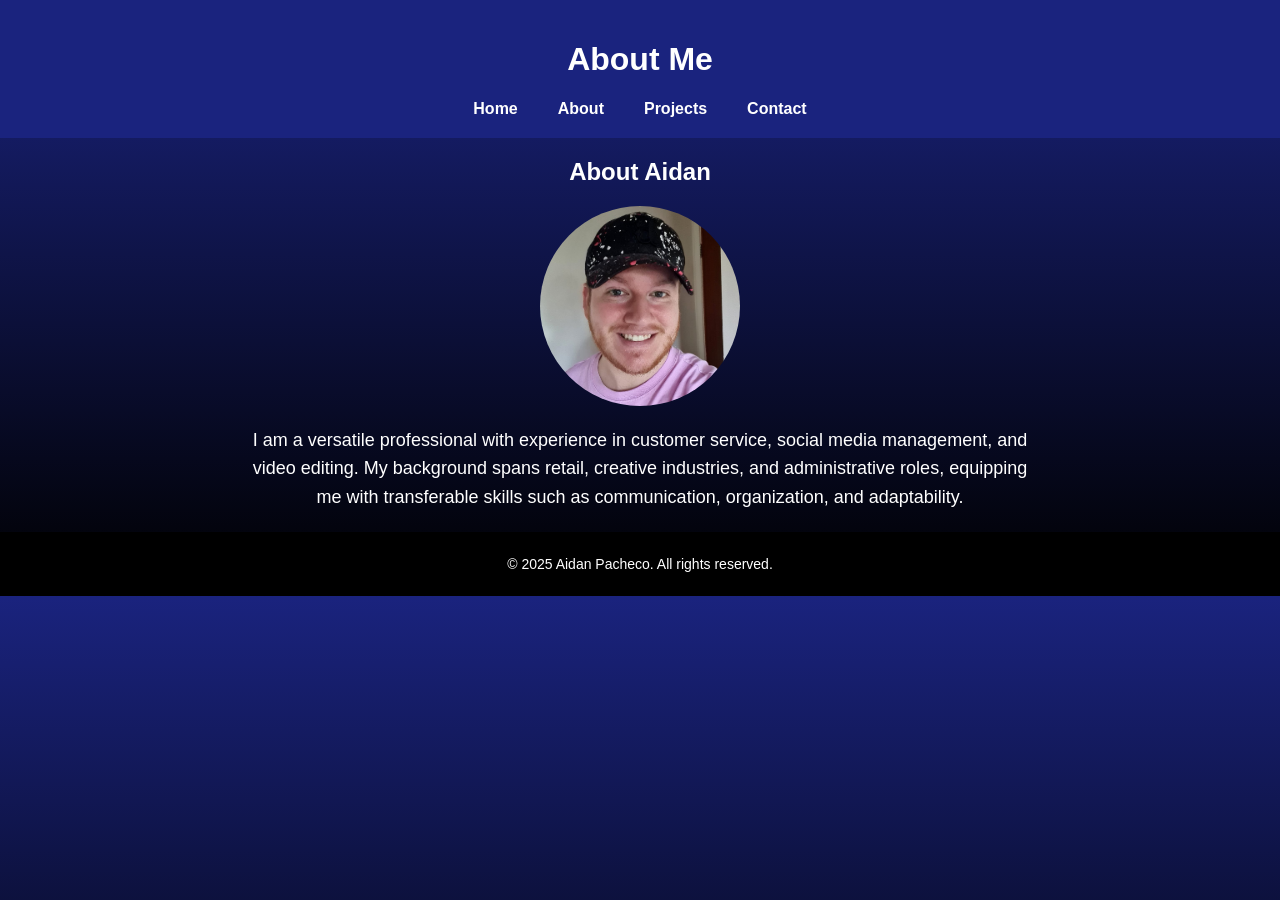
==== Assignment 2/about.html @ 33d10007 "set up for each page" ====
<!DOCTYPE html>
<html lang="en">
<head>
    <meta charset="UTF-8">
    <meta name="viewport" content="width=device-width, initial-scale=1.0">
    <title>About | Aidan Pacheco</title>
    <link rel="stylesheet" href="styles.css">
</head>
<body>
    <header>
        <h1>About Me</h1>
        <nav>
            <ul>
                <li><a href="index.html">Home</a></li>
                <li><a href="about.html">About</a></li>
                <li><a href="projects.html">Projects</a></li>
                <li><a href="contact.html">Contact</a></li>
            </ul>
        </nav>
    </header>

    <section id="about">
        <h2>About Aidan</h2>
        <img src="Aidan Pacheco.jpg" alt="Aidan Pacheco" height="200" width="200">
        <p>
            I am a versatile professional with experience in customer service, social media management, and video editing.
            My background spans retail, creative industries, and administrative roles, equipping me with transferable skills such as communication, organization, and adaptability.
        </p>
    </section>

    <footer>
        <p>&copy; 2025 Aidan Pacheco. All rights reserved.</p>
    </footer>
</body>
</html>
---- Assignment 2/styles.css ----
/* Global Styles */
body {
    background: linear-gradient(to bottom, #1A237E, #000000); /* Dark Blue to Black gradient */
    color: #FFFFFF; /* White text color for contrast */
    font-family: 'Roboto', sans-serif; /* Clean, modern font */
    margin: 0;
    padding: 0;
    text-align: center; /* Center-align all elements within body */
}

/* Header Section */
header {
    background-color: #1A237E; /* Dark Blue */
    padding: 20px;
    color: white;
    text-align: center;
}

nav ul {
    list-style-type: none;
    margin: 0;
    padding: 0;
    display: flex;
    justify-content: center;
    gap: 20px;
}

nav a {
    color: white;
    text-decoration: none;
    font-weight: bold;
    padding: 10px;
}

nav a:hover {
    background-color: #005757; /* Darker Teal */
    border-radius: 5px;
}

/* About Section */
#about img {
    display: block;
    margin: 0 auto;
    border-radius: 50%; /* Circular image */
}

#about p {
    font-size: 18px;
    line-height: 1.6; /* Line spacing for readability */
    margin: 20px auto;
    max-width: 800px;
    text-align: center;
}

/* Projects Section */
#projects {
    padding: 20px;
    background-color: #121212;
}

#projects h2 {
    color: white;
    text-align: center;
}

#projects article {
    margin: 20px auto;
    max-width: 800px;
    background-color: #1A237E; /* Dark Blue */
    padding: 15px;
    border-radius: 5px;
    color: white;
    text-align: left;
}

#projects img {
    display: block;
    margin: 0 auto 10px auto;
    border-radius: 5px;
}

/* Contact Section */
form {
    margin: 20px auto;
    max-width: 600px;
    text-align: left;
}

form label {
    display: block;
    margin-bottom: 10px;
    color: #FFFFFF;
}

textarea, input, select {
    width: 100%;
    padding: 10px;
    margin-bottom: 15px;
    border: 1px solid #CCCCCC;
    border-radius: 5px;
    font-size: 16px;
}

button {
    display: block;
    margin: 10px auto;
    background-color: #008080; /* Teal button background */
    color: #FFFFFF; /* White text */
    padding: 10px 20px;
    border: none;
    border-radius: 5px; /* Rounded corners */
    cursor: pointer;
}

button:hover {
    background-color: #005757; /* Darker teal on hover */
}

/* Footer */
footer {
    background-color: #000000; /* Black */
    color: #FFFFFF; /* White */
    padding: 10px;
    text-align: center;
    font-size: 14px;
}

/* Responsive Design */
@media (max-width: 768px) {
    nav ul {
        flex-direction: column;
        gap: 10px;
    }

    form label, input, textarea, select {
        width: 100%;
    }
}
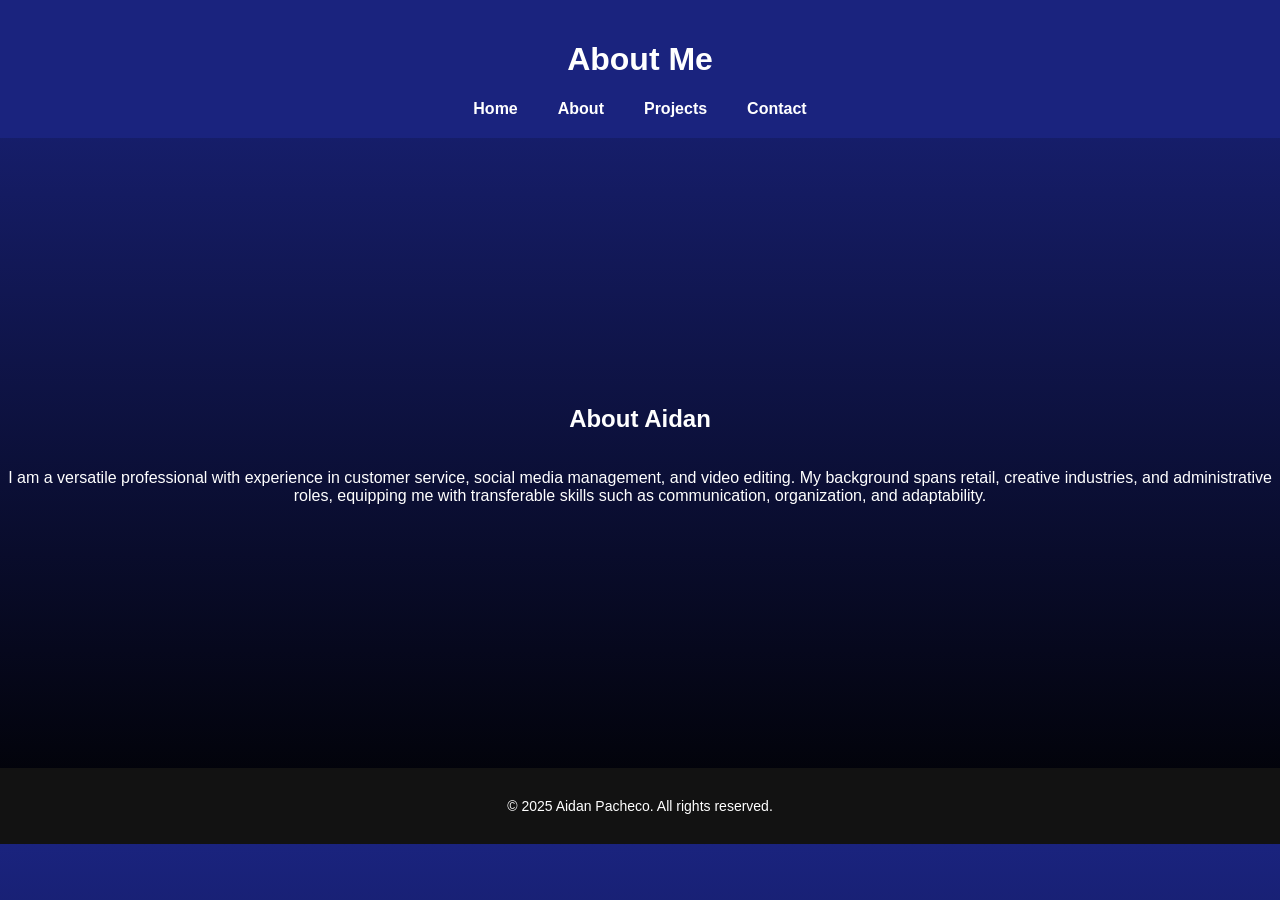
==== commit 409d7903: "Central positioning for all pages" ====
--- a/Assignment 2/about.html
+++ b/Assignment 2/about.html
@@ -1,3 +1,4 @@
+<!-- About Page -->
 <!DOCTYPE html>
 <html lang="en">
 <head>
@@ -5,31 +6,43 @@
     <meta name="viewport" content="width=device-width, initial-scale=1.0">
     <title>About | Aidan Pacheco</title>
     <link rel="stylesheet" href="styles.css">
+    <style>
+        /* Center the content on all pages */
+        section {
+            display: flex;
+            flex-direction: column;
+            justify-content: center;
+            align-items: center;
+            min-height: 70vh; /* Center content vertically */
+            text-align: center; /* Center text horizontally */
+        }
+
+        footer {
+            text-align: center;
+            padding: 1rem 0;
+            background-color: #121212;
+            color: white;
+        }
+    </style>
 </head>
 <body>
-    <header>
-        <h1>About Me</h1>
-        <nav>
-            <ul>
-                <li><a href="index.html">Home</a></li>
-                <li><a href="about.html">About</a></li>
-                <li><a href="projects.html">Projects</a></li>
-                <li><a href="contact.html">Contact</a></li>
-            </ul>
-        </nav>
-    </header>
-
-    <section id="about">
-        <h2>About Aidan</h2>
-        <img src="Aidan Pacheco.jpg" alt="Aidan Pacheco" height="200" width="200">
-        <p>
-            I am a versatile professional with experience in customer service, social media management, and video editing.
-            My background spans retail, creative industries, and administrative roles, equipping me with transferable skills such as communication, organization, and adaptability.
-        </p>
-    </section>
-
-    <footer>
-        <p>&copy; 2025 Aidan Pacheco. All rights reserved.</p>
-    </footer>
+<header>
+    <h1>About Me</h1>
+    <nav>
+        <ul>
+            <li><a href="index.html">Home</a></li>
+            <li><a href="about.html">About</a></li>
+            <li><a href="projects.html">Projects</a></li>
+            <li><a href="contact.html">Contact</a></li>
+        </ul>
+    </nav>
+</header>
+<section>
+    <h2>About Aidan</h2>
+    <p>I am a versatile professional with experience in customer service, social media management, and video editing. My background spans retail, creative industries, and administrative roles, equipping me with transferable skills such as communication, organization, and adaptability.</p>
+</section>
+<footer>
+    <p>&copy; 2025 Aidan Pacheco. All rights reserved.</p>
+</footer>
 </body>
-</html>
+</html>
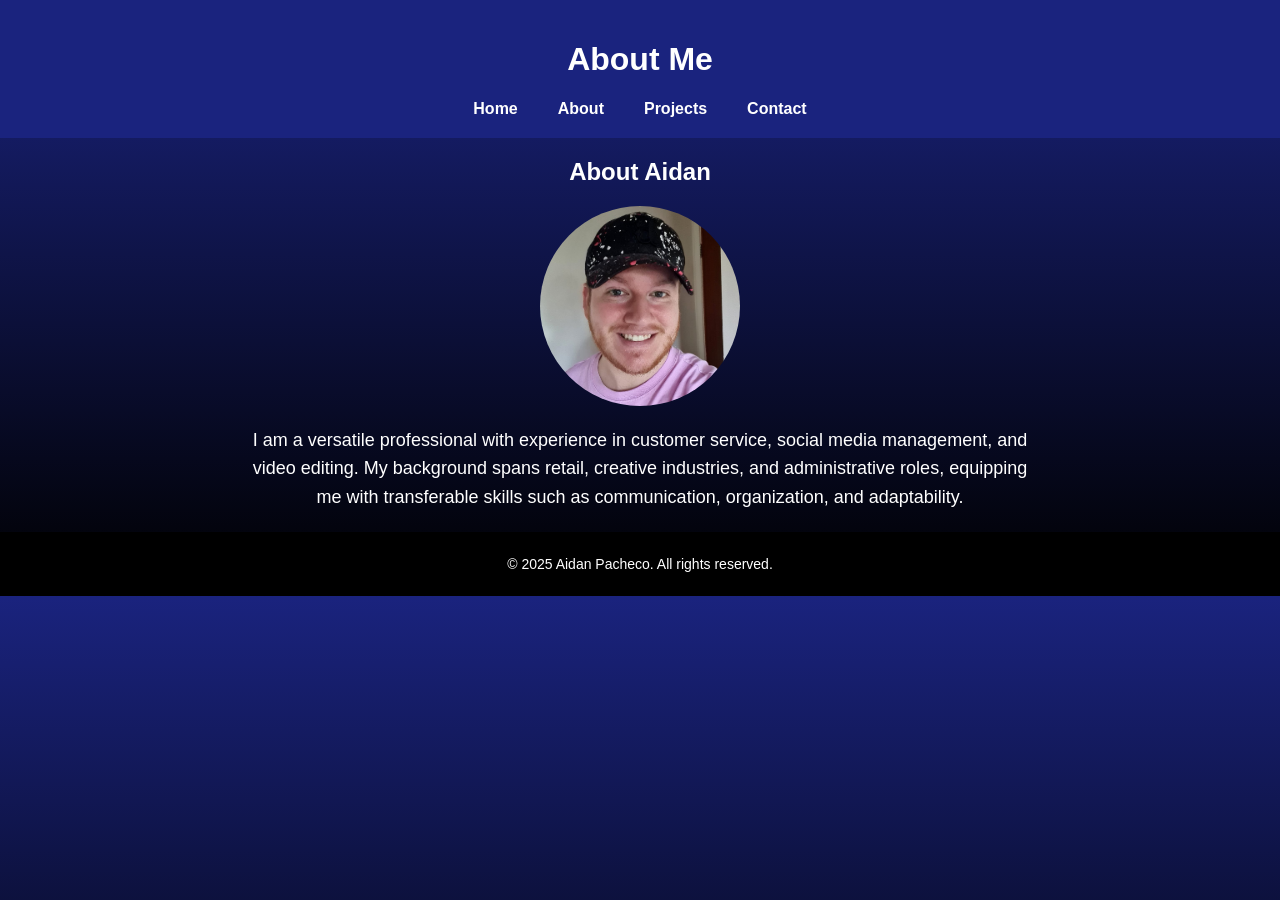
==== commit b7b1d586: "undo central positioning" ====
--- a/Assignment 2/about.html
+++ b/Assignment 2/about.html
@@ -1,4 +1,3 @@
-<!-- About Page -->
 <!DOCTYPE html>
 <html lang="en">
 <head>
@@ -6,43 +5,31 @@
     <meta name="viewport" content="width=device-width, initial-scale=1.0">
     <title>About | Aidan Pacheco</title>
     <link rel="stylesheet" href="styles.css">
-    <style>
-        /* Center the content on all pages */
-        section {
-            display: flex;
-            flex-direction: column;
-            justify-content: center;
-            align-items: center;
-            min-height: 70vh; /* Center content vertically */
-            text-align: center; /* Center text horizontally */
-        }
-
-        footer {
-            text-align: center;
-            padding: 1rem 0;
-            background-color: #121212;
-            color: white;
-        }
-    </style>
 </head>
 <body>
-<header>
-    <h1>About Me</h1>
-    <nav>
-        <ul>
-            <li><a href="index.html">Home</a></li>
-            <li><a href="about.html">About</a></li>
-            <li><a href="projects.html">Projects</a></li>
-            <li><a href="contact.html">Contact</a></li>
-        </ul>
-    </nav>
-</header>
-<section>
-    <h2>About Aidan</h2>
-    <p>I am a versatile professional with experience in customer service, social media management, and video editing. My background spans retail, creative industries, and administrative roles, equipping me with transferable skills such as communication, organization, and adaptability.</p>
-</section>
-<footer>
-    <p>&copy; 2025 Aidan Pacheco. All rights reserved.</p>
-</footer>
+    <header>
+        <h1>About Me</h1>
+        <nav>
+            <ul>
+                <li><a href="index.html">Home</a></li>
+                <li><a href="about.html">About</a></li>
+                <li><a href="projects.html">Projects</a></li>
+                <li><a href="contact.html">Contact</a></li>
+            </ul>
+        </nav>
+    </header>
+
+    <section id="about">
+        <h2>About Aidan</h2>
+        <img src="Aidan Pacheco.jpg" alt="Aidan Pacheco" height="200" width="200">
+        <p>
+            I am a versatile professional with experience in customer service, social media management, and video editing.
+            My background spans retail, creative industries, and administrative roles, equipping me with transferable skills such as communication, organization, and adaptability.
+        </p>
+    </section>
+
+    <footer>
+        <p>&copy; 2025 Aidan Pacheco. All rights reserved.</p>
+    </footer>
 </body>
-</html>+</html>
